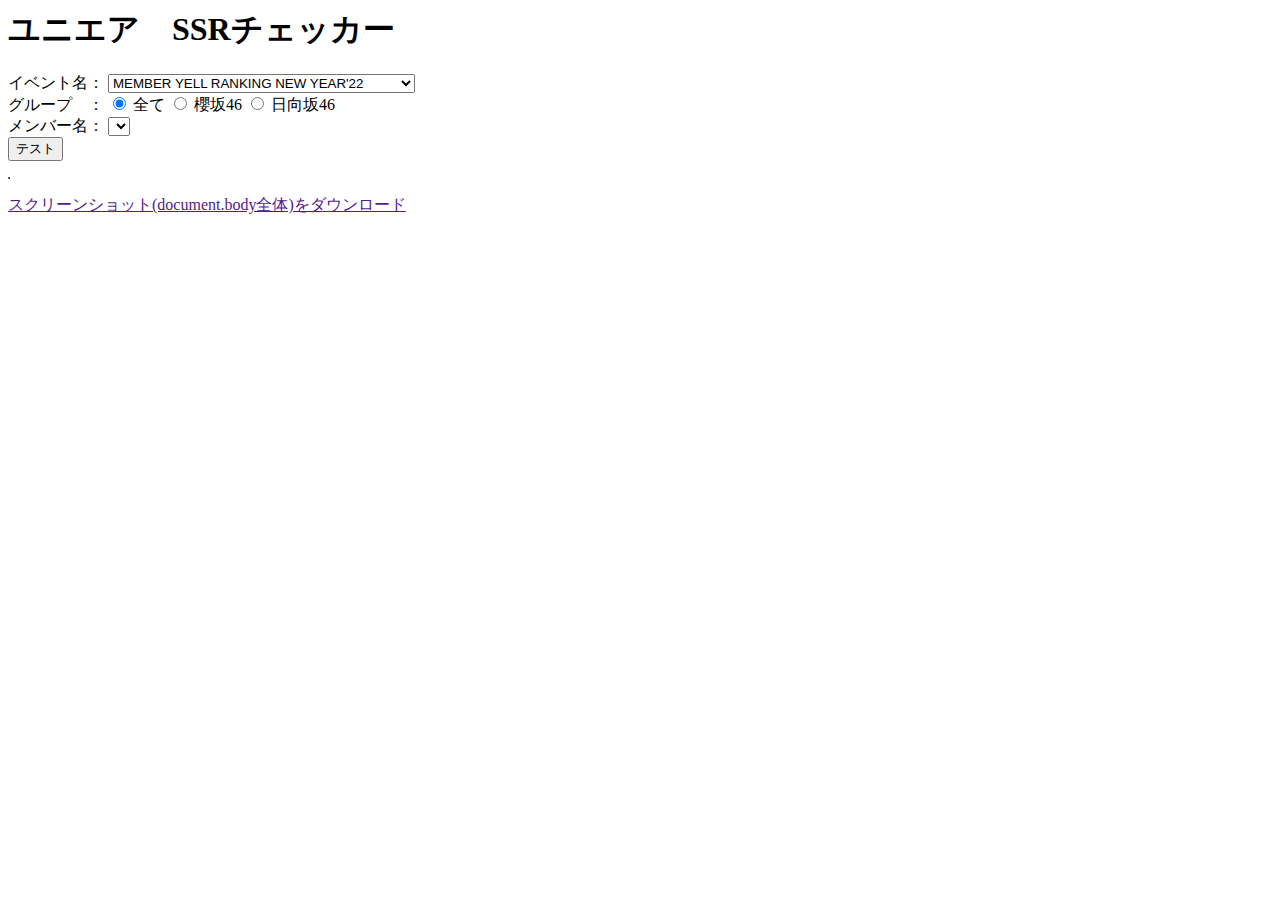
==== docs/bk_index.html @ c7923a6f "new" ====
<html>
    <head>
        <link rel="stylesheet" href="./style/yell_point_list.css">
        <script src="https://ajax.googleapis.com/ajax/libs/jquery/3.4.1/jquery.min.js"></script>
        <script src="./js/yell_point_list.js"></script>
        <script src="https://cdnjs.cloudflare.com/ajax/libs/html2canvas/0.4.1/html2canvas.js"></script>
        <title>ユニエア　SSRチェッカー</title>
        <meta name="viewport" content="width=device-width,initial-scale=1.0">
        <meta name="twitter:card" content="summary">
        <meta name="twitter:site" content="@ishikoro1994">
        <meta name="twitter:title" content="ユニエア　SSRチェッカー">
    </head>
    <body>
        <h1 id="head_title">ユニエア　SSRチェッカー</h1>
        <p id="condition">
            <div id="event_name">
                <label>イベント名：</label>
                <select id="select_event_name">
                    <option value="MEMBER YELL RANKING NEW YEAR'22">MEMBER YELL RANKING NEW YEAR'22</option>
                    <option value="2nd ANNIVERSARY MEMBER YELL RANKING">2nd ANNIVERSARY MEMBER YELL RANKING</option>
                    <!-- <option value="MEMBER YELL RANKING -ゆにえあ祭-">MEMBER YELL RANKING -ゆにえあ祭-</option>
                    <option value="MEMBER YELL RANKING 1.5Anniversary 櫻坂46">MEMBER YELL RANKING 1.5Anniversary 櫻坂46</option>
                    <option value="MEMBER YELL RANKING 1.5Anniversary 日向坂46">MEMBER YELL RANKING 1.5Anniversary 日向坂46</option>
                    <option value="MEMBER YELL RANKING NewYear 2021">MEMBER YELL RANKING NewYear 2021</option> -->
                </select>
            </div>
            <div id="select_grp">
                <label>グループ　：</label>
                <input type="radio" name="rdo_select_grp" id="rdo_select_grp_all" value="all" checked>
                <label for="rdo_select_grp_all">全て</label>
                <input type="radio" name="rdo_select_grp" id="rdo_select_grp_sakura" value="sakura">
                <label for="rdo_select_grp_sakura">櫻坂46</label>
                <input type="radio" name="rdo_select_grp" id="rdo_select_grp_hinata" value="hinata">
                <label for="rdo_select_grp_hinata">日向坂46</label>
            </div>
            <div id="member_name">
                <label>メンバー名：</label>
                <select id="select_member_name"></select>
            </div>
            <button id="btn_test" onclick="btnTestClick()">テスト</button>
        </p>
        <p id="point_list">
            <table border="1" id="point_list_table">
            </table>
        </p>
        <img src="" id="result" style="display: none;"/>
        <a href="" id="ss" download="html_ss.png">スクリーンショット(document.body全体)をダウンロード</a>
    </body>
</html>
---- docs/style/yell_point_list.css ----
@charset "utf-8";

#point_list_table > thead {
  background: #5eb954;
}

.grp_sakura {
  background: #ffdbed;
}

.grp_hinata {
  background: #7cc7e8;
}

.pt_row {
  text-align: right;
}

.grp {
  text-align: center;
}

.name {
  width: 6rem;
}
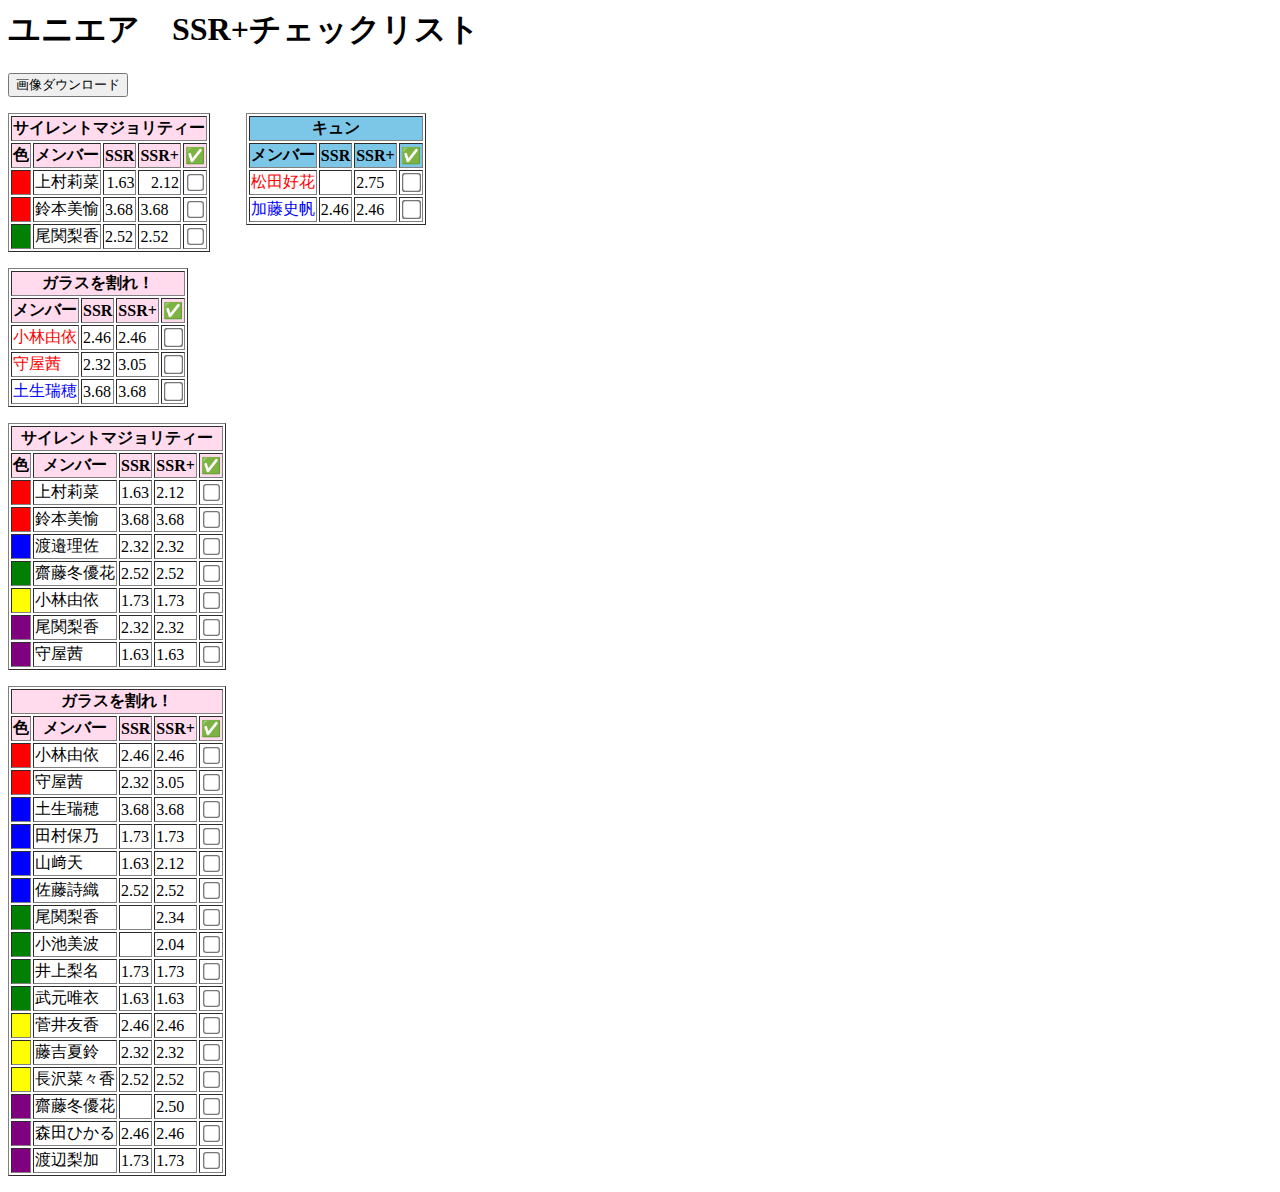
==== commit 5cc20b00: "test" ====
--- a/docs/bk_index.html
+++ b/docs/bk_index.html
@@ -1,49 +1,145 @@
 <html>
     <head>
-        <link rel="stylesheet" href="./style/yell_point_list.css">
+        <link rel="stylesheet" href="./style/ssrplus_checker.css">
         <script src="https://ajax.googleapis.com/ajax/libs/jquery/3.4.1/jquery.min.js"></script>
-        <script src="./js/yell_point_list.js"></script>
+        <script src="./js/ssrplus_checker.js"></script>
         <script src="https://cdnjs.cloudflare.com/ajax/libs/html2canvas/0.4.1/html2canvas.js"></script>
-        <title>ユニエア　SSRチェッカー</title>
+        <title>ユニエア　SSR+チェックリスト</title>
         <meta name="viewport" content="width=device-width,initial-scale=1.0">
         <meta name="twitter:card" content="summary">
         <meta name="twitter:site" content="@ishikoro1994">
-        <meta name="twitter:title" content="ユニエア　SSRチェッカー">
+        <meta name="twitter:title" content="ユニエア　SSR+チェックリスト">
     </head>
     <body>
-        <h1 id="head_title">ユニエア　SSRチェッカー</h1>
-        <p id="condition">
-            <div id="event_name">
-                <label>イベント名：</label>
-                <select id="select_event_name">
-                    <option value="MEMBER YELL RANKING NEW YEAR'22">MEMBER YELL RANKING NEW YEAR'22</option>
-                    <option value="2nd ANNIVERSARY MEMBER YELL RANKING">2nd ANNIVERSARY MEMBER YELL RANKING</option>
-                    <!-- <option value="MEMBER YELL RANKING -ゆにえあ祭-">MEMBER YELL RANKING -ゆにえあ祭-</option>
-                    <option value="MEMBER YELL RANKING 1.5Anniversary 櫻坂46">MEMBER YELL RANKING 1.5Anniversary 櫻坂46</option>
-                    <option value="MEMBER YELL RANKING 1.5Anniversary 日向坂46">MEMBER YELL RANKING 1.5Anniversary 日向坂46</option>
-                    <option value="MEMBER YELL RANKING NewYear 2021">MEMBER YELL RANKING NewYear 2021</option> -->
-                </select>
+        <h1 id="head_title">ユニエア　SSR+チェックリスト</h1>
+        <img src="" id="result" style="display: none;"/>
+        <a href="" id="ss" download="html_ss.png">
+            <button id="btn_test">画像ダウンロード</button>
+        </a>
+        <div id="target">
+            <div id="sakura_list" style="float: left; margin-right: 20px;">
+                <p name="scene_list">
+                    <table border="1">
+                        <thead>
+                            <tr class="grp_sakura">
+                                <th colspan="5">サイレントマジョリティー</th>
+                            </tr>
+                            <tr class="grp_sakura">
+                                <th>色</th>
+                                <th>メンバー</th>
+                                <th>SSR</th>
+                                <th>SSR+</th>
+                                <th>✅</th>
+                            </tr>
+                        </thead>
+                        <tbody>
+                            <tr>
+                                <td style="background-color: red;"></td>
+                                <td style="text-align: left;">上村莉菜</td>
+                                <td style="text-align: right;">1.63</td>
+                                <td style="text-align: right;">2.12</td>
+                                <td>
+                                    <input type="checkbox" style="transform: scale(1.3);">
+                                </td>
+                            </tr>
+                            <tr>
+                                <td style="background-color: red;"></td>
+                                <td style="text-align: left;">鈴本美愉</td>
+                                <td>3.68</td>
+                                <td>3.68</td>
+                                <td>
+                                    <input type="checkbox" style="transform: scale(1.3);">
+                                </td>
+                            </tr>
+                            <tr>
+                                <td style="background-color: green;"></td>
+                                <td style="text-align: left;">尾関梨香</td>
+                                <td>2.52</td>
+                                <td>2.52</td>
+                                <td>
+                                    <input type="checkbox" style="transform: scale(1.3);">
+                                </td>
+                            </tr>
+                        </tbody>
+                    </table>
+                </p>
+                <p name="scene_list">
+                    <table border="1">
+                        <thead>
+                            <tr class="grp_sakura">
+                                <th colspan="4">ガラスを割れ！</th>
+                            </tr>
+                            <tr class="grp_sakura">
+                                <th>メンバー</th>
+                                <th>SSR</th>
+                                <th>SSR+</th>
+                                <th>✅</th>
+                            </tr>
+                        </thead>
+                        <tbody>
+                            <tr>
+                                <td style="color: red;">小林由依</td>
+                                <td>2.46</td>
+                                <td>2.46</td>
+                                <td>
+                                    <input type="checkbox" style="transform: scale(1.5);">
+                                </td>
+                            </tr>
+                            <tr>
+                                <td style="color: red;">守屋茜</td>
+                                <td>2.32</td>
+                                <td>3.05</td>
+                                <td>
+                                    <input type="checkbox" style="transform: scale(1.5);">
+                                </td>
+                            </tr>
+                            <tr>
+                                <td style="color: blue;">土生瑞穂</td>
+                                <td>3.68</td>
+                                <td>3.68</td>
+                                <td>
+                                    <input type="checkbox" style="transform: scale(1.5);">
+                                </td>
+                            </tr>
+                        </tbody>
+                    </table>
+                </p>
             </div>
-            <div id="select_grp">
-                <label>グループ　：</label>
-                <input type="radio" name="rdo_select_grp" id="rdo_select_grp_all" value="all" checked>
-                <label for="rdo_select_grp_all">全て</label>
-                <input type="radio" name="rdo_select_grp" id="rdo_select_grp_sakura" value="sakura">
-                <label for="rdo_select_grp_sakura">櫻坂46</label>
-                <input type="radio" name="rdo_select_grp" id="rdo_select_grp_hinata" value="hinata">
-                <label for="rdo_select_grp_hinata">日向坂46</label>
+            <div id="grp_hinata" style="float: left; margin-right: 20px;">
+                <p name="scene_list">
+                    <table border="1">
+                        <thead>
+                            <tr class="grp_hinata">
+                                <th colspan="4">キュン</th>
+                            </tr>
+                            <tr class="grp_hinata">
+                                <th>メンバー</th>
+                                <th>SSR</th>
+                                <th>SSR+</th>
+                                <th>✅</th>
+                            </tr>
+                        </thead>
+                        <tbody>
+                            <tr>
+                                <td style="color: red;">松田好花</td>
+                                <td></td>
+                                <td>2.75</td>
+                                <td>
+                                    <input type="checkbox" style="transform: scale(1.5);">
+                                </td>
+                            </tr>
+                            <tr>
+                                <td style="color: blue;">加藤史帆</td>
+                                <td>2.46</td>
+                                <td>2.46</td>
+                                <td>
+                                    <input type="checkbox" style="transform: scale(1.5);">
+                                </td>
+                            </tr>
+                        </tbody>
+                    </table>
+                </p>
             </div>
-            <div id="member_name">
-                <label>メンバー名：</label>
-                <select id="select_member_name"></select>
-            </div>
-            <button id="btn_test" onclick="btnTestClick()">テスト</button>
-        </p>
-        <p id="point_list">
-            <table border="1" id="point_list_table">
-            </table>
-        </p>
-        <img src="" id="result" style="display: none;"/>
-        <a href="" id="ss" download="html_ss.png">スクリーンショット(document.body全体)をダウンロード</a>
+        </div>
     </body>
 </html>--- a/docs/style/ssrplus_checker.css
+++ b/docs/style/ssrplus_checker.css
@@ -0,0 +1,25 @@
+@charset "utf-8";
+
+#point_list_table > thead {
+  background: #5eb954;
+}
+
+.grp_sakura {
+  background: #ffdbed;
+}
+
+.grp_hinata {
+  background: #7cc7e8;
+}
+
+.pt_row {
+  text-align: right;
+}
+
+.grp {
+  text-align: center;
+}
+
+.name {
+  width: 6rem;
+}
